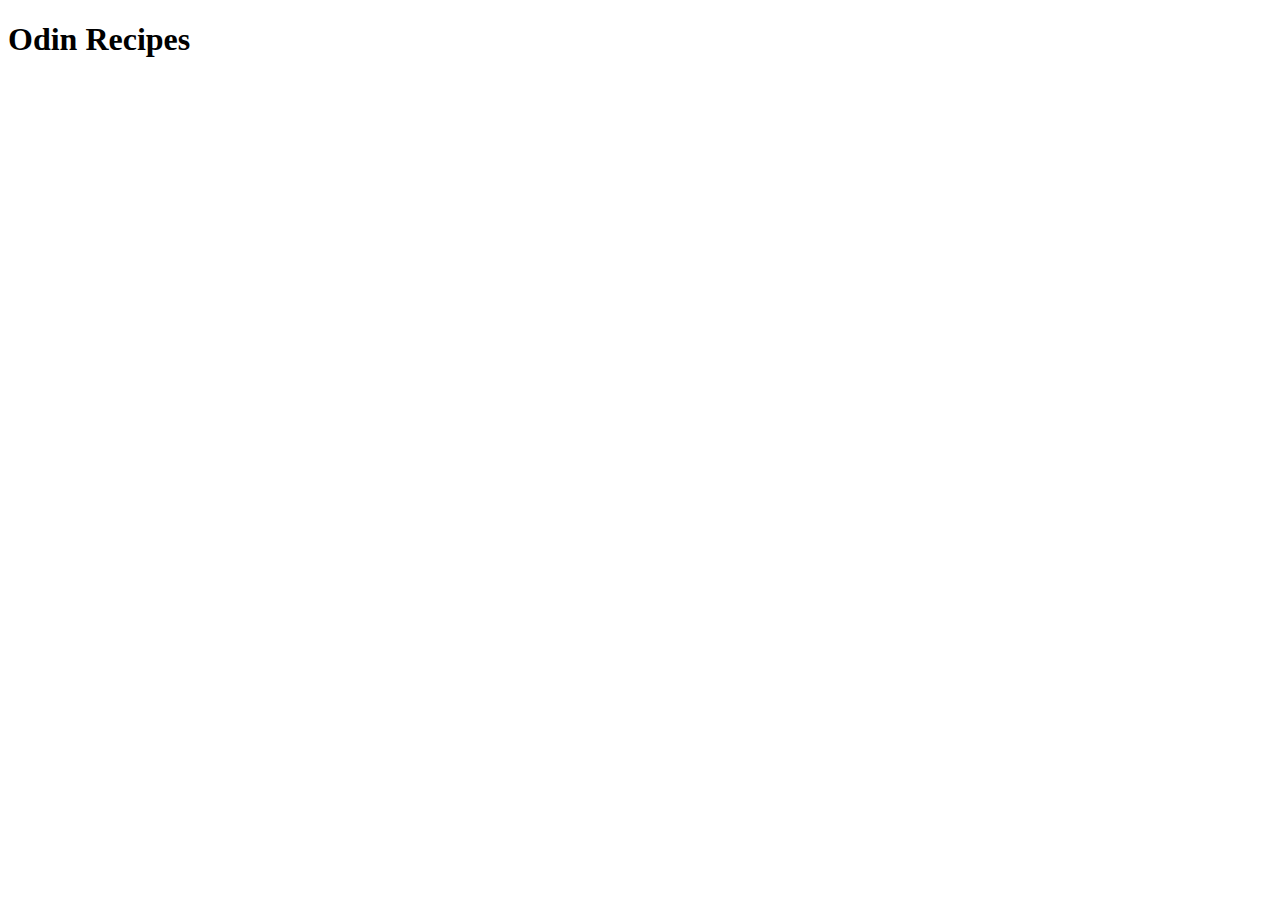
==== index.html @ fa35f1a8 "Initial Index Structure" ====
<!DOCTYPE html>
<html lang="en">
<head>
    <meta charset="UTF-8">
    <meta name="viewport" content="width=device-width, initial-scale=1.0">
    <title>Odin Recipes</title>
</head>
<body>
    <h1>Odin Recipes</h1>
</body>
</html>
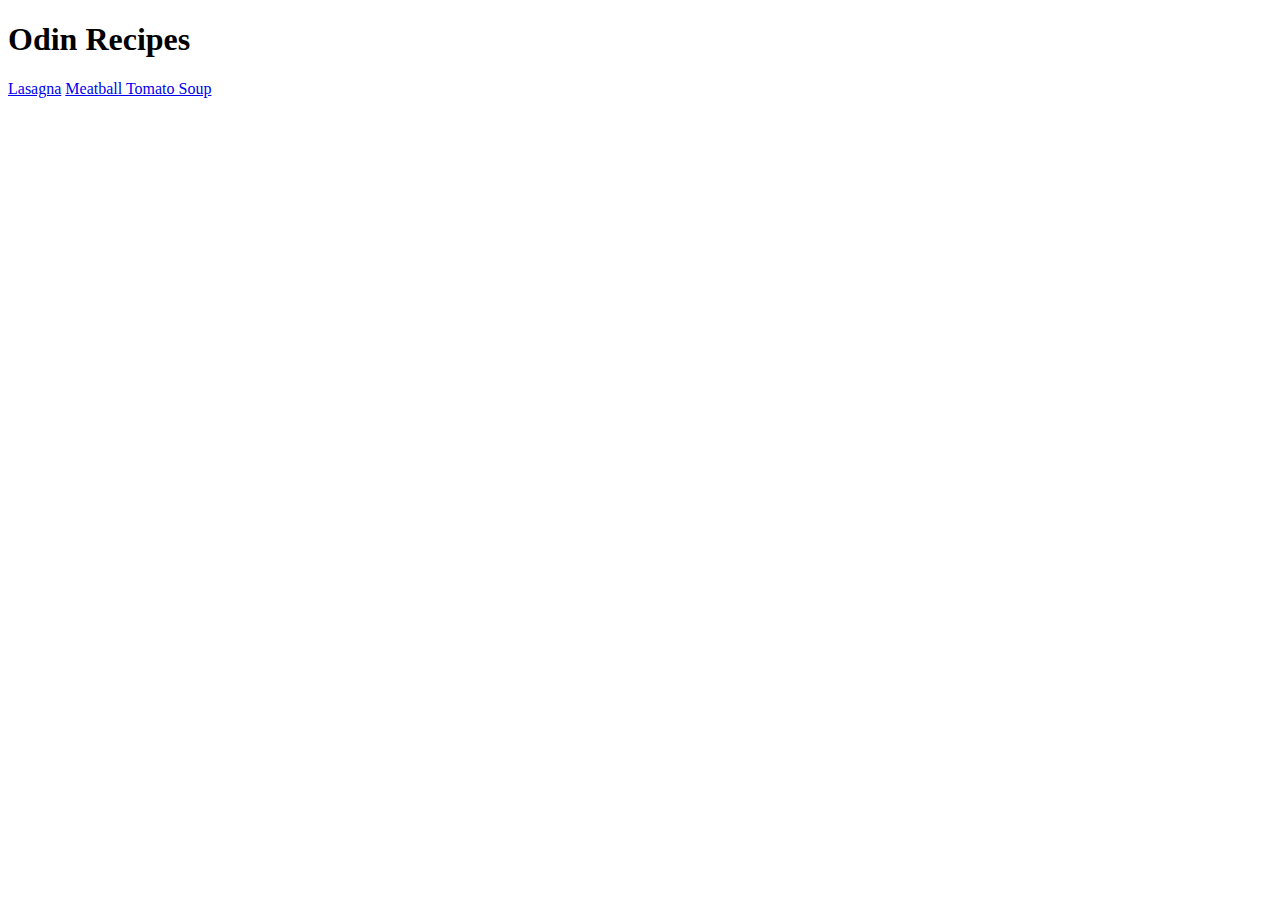
==== commit 0c03179e: "Updated Lasagna page to includeheading and comments, added second recipe" ====
--- a/index.html
+++ b/index.html
@@ -7,5 +7,7 @@
 </head>
 <body>
     <h1>Odin Recipes</h1>
+    <a href="recipes/lasagna.html">Lasagna</a>
+    <a href="recipes/meatball-tomato-soup.html">Meatball Tomato Soup</a>
 </body>
 </html>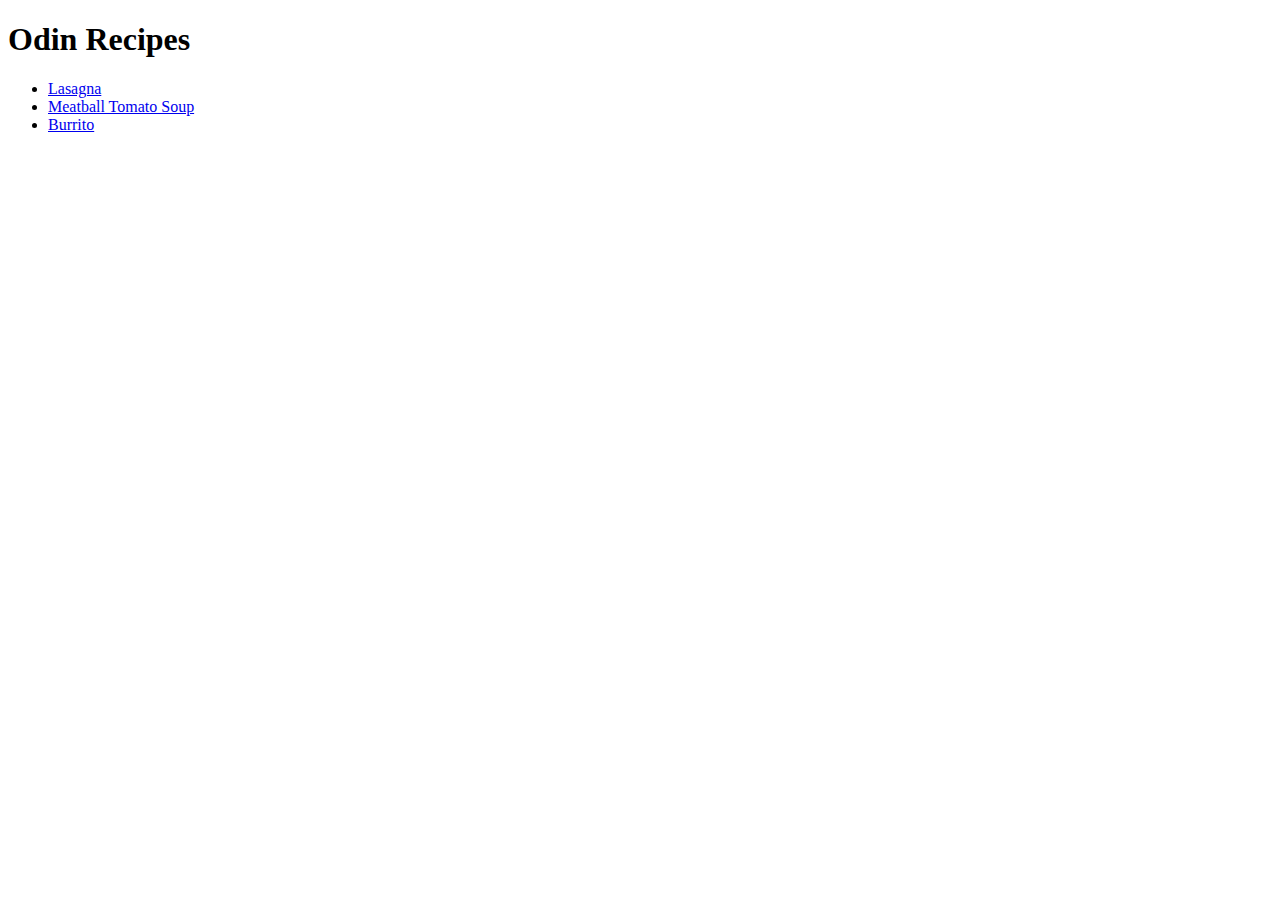
==== commit 08fa9650: "Added burrito.html and burrito.png in addition to updating the links on index.html" ====
--- a/index.html
+++ b/index.html
@@ -7,7 +7,12 @@
 </head>
 <body>
     <h1>Odin Recipes</h1>
-    <a href="recipes/lasagna.html">Lasagna</a>
-    <a href="recipes/meatball-tomato-soup.html">Meatball Tomato Soup</a>
+    <ul>
+        <li><a href="recipes/lasagna.html">Lasagna</a></li>
+        <li><a href="recipes/meatball-tomato-soup.html">Meatball Tomato Soup</a></li>
+        <li><a href="recipes/burrito.html">Burrito</a></li>
+    </ul>
+    
+    
 </body>
 </html>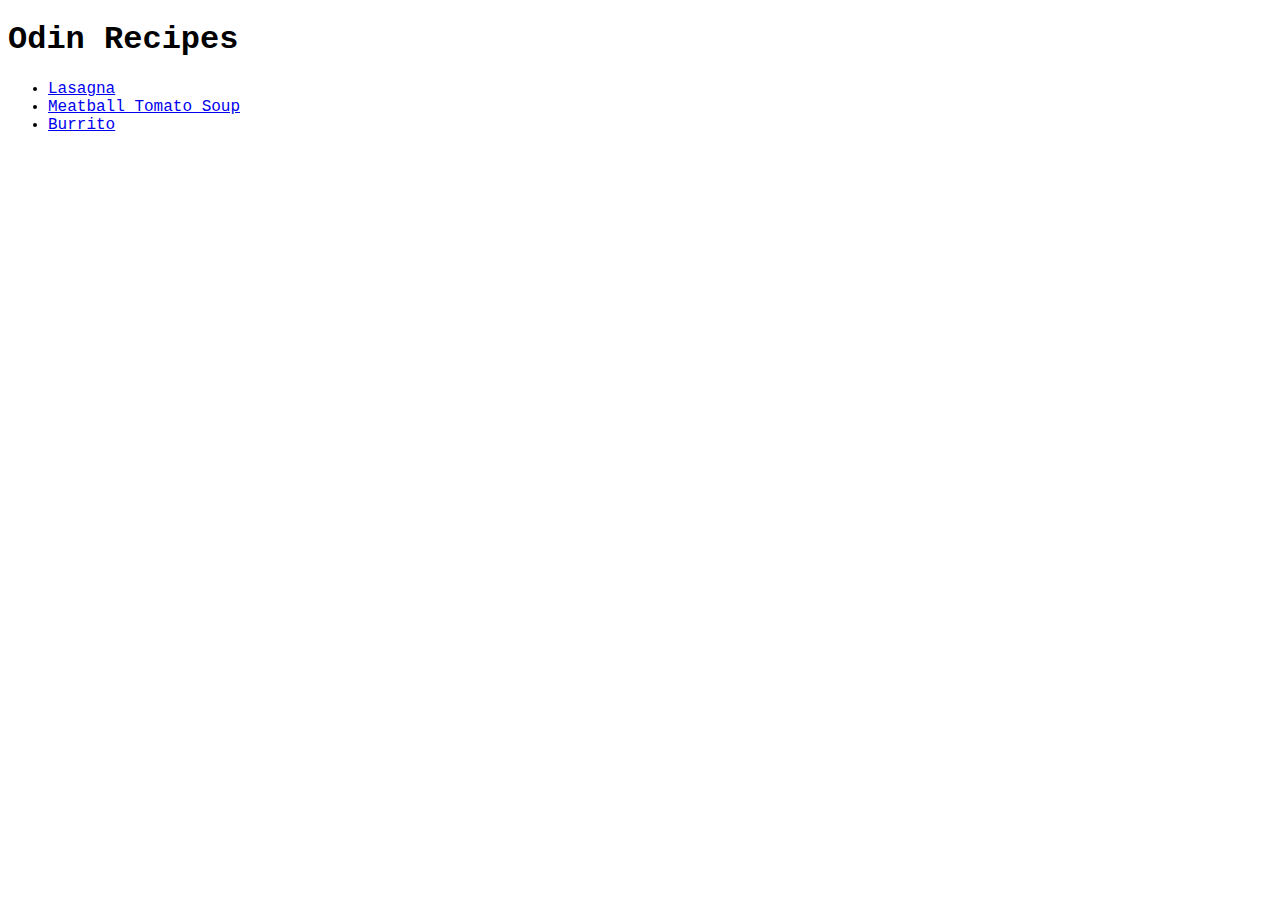
==== commit ed72f765: "Added styles.css to recipies project and updated each html file to link to styles" ====
--- a/index.html
+++ b/index.html
@@ -4,6 +4,7 @@
     <meta charset="UTF-8">
     <meta name="viewport" content="width=device-width, initial-scale=1.0">
     <title>Odin Recipes</title>
+    <link rel="stylesheet" href="styles.css"
 </head>
 <body>
     <h1>Odin Recipes</h1>
--- a/styles.css
+++ b/styles.css
@@ -0,0 +1,9 @@
+/* Styles.css */
+
+body {
+    font-family: 'Courier New', Courier, monospace;
+}
+
+.ingredients {
+    font-style: italic;
+}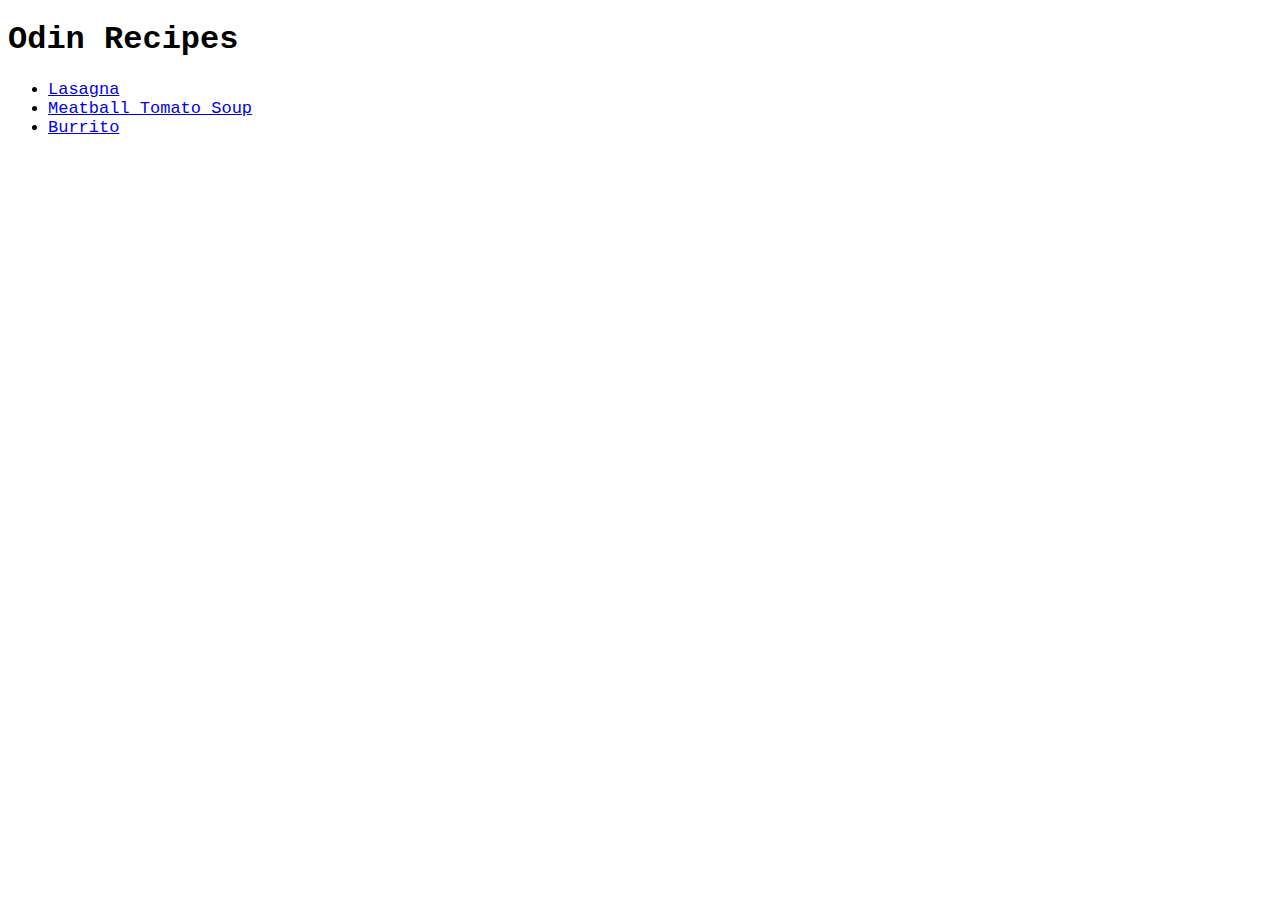
==== commit dcafec7c: "Some basic css styling added" ====
--- a/index.html
+++ b/index.html
@@ -8,7 +8,7 @@
 </head>
 <body>
     <h1>Odin Recipes</h1>
-    <ul>
+    <ul class="nav">
         <li><a href="recipes/lasagna.html">Lasagna</a></li>
         <li><a href="recipes/meatball-tomato-soup.html">Meatball Tomato Soup</a></li>
         <li><a href="recipes/burrito.html">Burrito</a></li>
--- a/styles.css
+++ b/styles.css
@@ -6,4 +6,22 @@
 
 .ingredients {
     font-style: italic;
+}
+
+/* Sets styling for the recipe description, bg colour with border */
+.description {
+    background-color: bisque;
+    padding-top: 1%;
+    padding-left: 1%;
+    padding-right: 1%;
+    padding-bottom: 1%;
+    border: 2px solid black;
+}
+
+.nav {
+    font-size: 17px;
+}
+
+.nav a:hover{
+font-weight: bold;
 }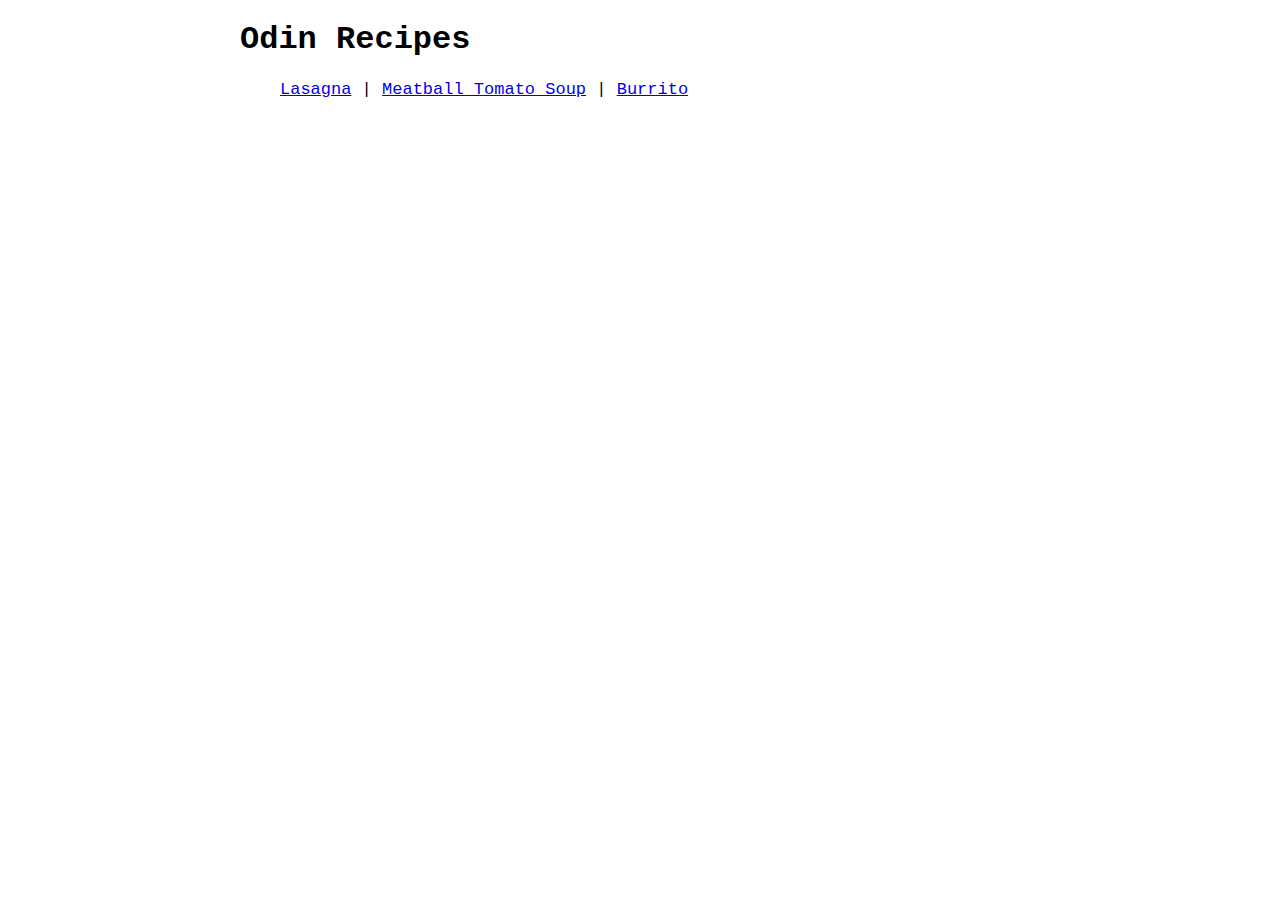
==== commit 4b707432: "Updated the css to center the pages and updated list on index.html styling" ====
--- a/index.html
+++ b/index.html
@@ -9,8 +9,8 @@
 <body>
     <h1>Odin Recipes</h1>
     <ul class="nav">
-        <li><a href="recipes/lasagna.html">Lasagna</a></li>
-        <li><a href="recipes/meatball-tomato-soup.html">Meatball Tomato Soup</a></li>
+        <li><a href="recipes/lasagna.html">Lasagna</a> | </li>
+        <li><a href="recipes/meatball-tomato-soup.html">Meatball Tomato Soup</a> | </li>
         <li><a href="recipes/burrito.html">Burrito</a></li>
     </ul>
     
--- a/styles.css
+++ b/styles.css
@@ -2,6 +2,8 @@
 
 body {
     font-family: 'Courier New', Courier, monospace;
+    max-width: 800px;
+    margin: auto;
 }
 
 .ingredients {
@@ -20,6 +22,11 @@
 
 .nav {
     font-size: 17px;
+    list-style: none;
+}
+
+.nav li {
+    display: inline;
 }
 
 .nav a:hover{
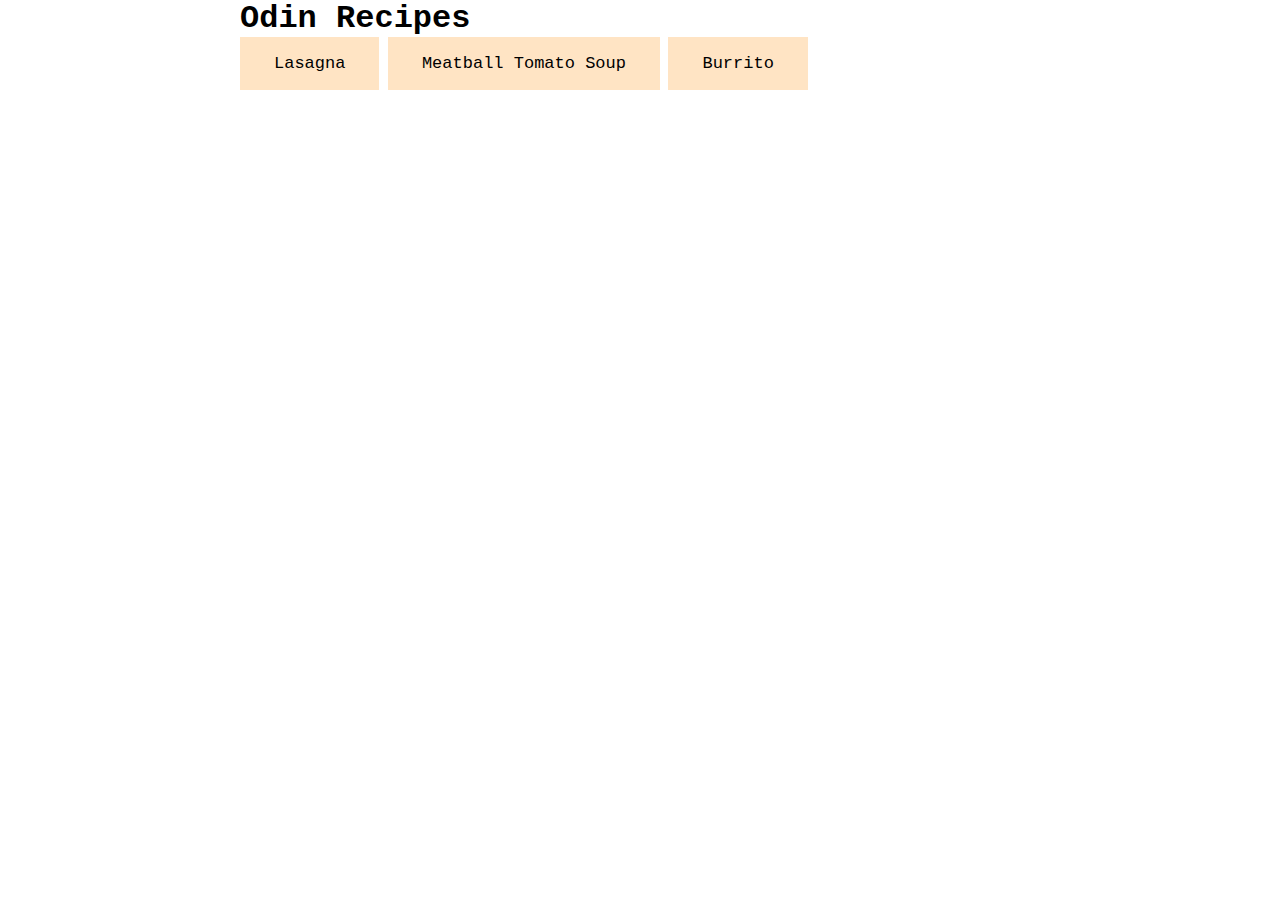
==== commit fc049d95: "Updated index and styles.css" ====
--- a/index.html
+++ b/index.html
@@ -9,11 +9,10 @@
 <body>
     <h1>Odin Recipes</h1>
     <ul class="nav">
-        <li><a href="recipes/lasagna.html">Lasagna</a> | </li>
-        <li><a href="recipes/meatball-tomato-soup.html">Meatball Tomato Soup</a> | </li>
+        <li><a href="recipes/lasagna.html">Lasagna</a></li>
+        <li><a href="recipes/meatball-tomato-soup.html">Meatball Tomato Soup</a></li>
         <li><a href="recipes/burrito.html">Burrito</a></li>
-    </ul>
-    
+    </ul>    
     
 </body>
 </html>--- a/styles.css
+++ b/styles.css
@@ -4,6 +4,12 @@
     font-family: 'Courier New', Courier, monospace;
     max-width: 800px;
     margin: auto;
+
+}
+
+h1 {
+    margin:auto;
+
 }
 
 .ingredients {
@@ -23,12 +29,22 @@
 .nav {
     font-size: 17px;
     list-style: none;
+    display: flex;
+    padding-left: 0%;
+    margin-top: auto;
 }
 
-.nav li {
-    display: inline;
+.nav a{
+    background-color: bisque;
+    color: black;
+    margin-right: 0.5em;
+    padding: 1em 2em;
+    display: inline-block;
+    text-decoration: none;
+
 }
 
 .nav a:hover{
-font-weight: bold;
-}+    font-weight: bold;
+    background-color: rgb(224, 197, 164);
+    }